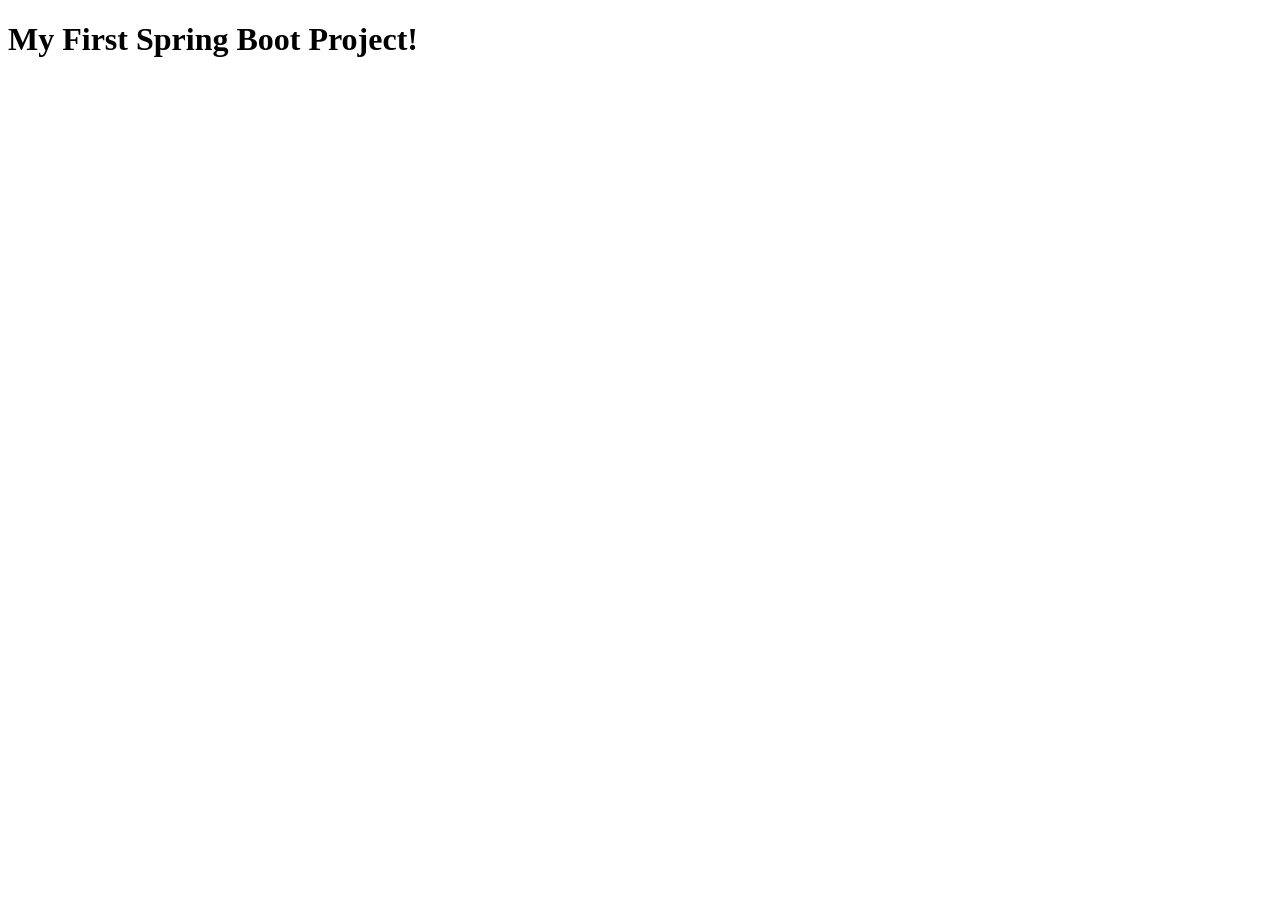
==== src/main/resources/templates/main/index.html @ 12fdea5b "1. thymeleaf basic setting 2. layout setting" ====
<!DOCTYPE html>
<!--<html lang="en">-->
<html lang="en"
      xmlns:th="http://www.thymeleaf.org"
      xmlns:layout="http://www.ultraq.net.nz/thymeleaf/layout"
      layout:decorator="~{layout/layout}">
<!--<head>
	<meta charset="UTF-8">
	<title>My First Spring Boot Project!</title>
</head>
<body>
<h1>My First Spring Boot Project!</h1>
</body>-->

<div layout:fragment="content">
	<h1>My First Spring Boot Project!</h1>
</div>
</html>
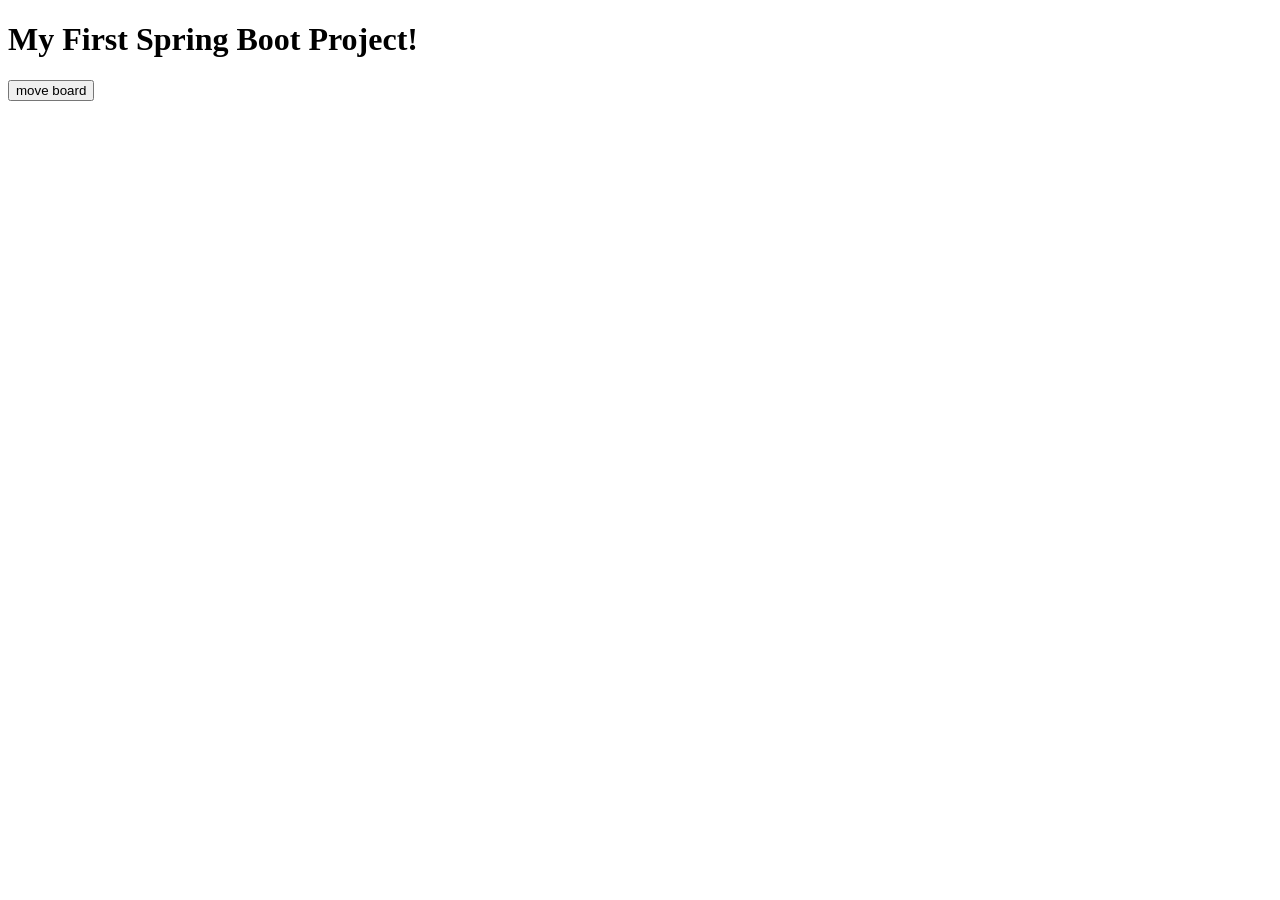
==== commit 955e21eb: "1. set basic layer 2. modified board" ====
--- a/src/main/resources/templates/main/index.html
+++ b/src/main/resources/templates/main/index.html
@@ -1,18 +1,20 @@
 <!DOCTYPE html>
-<!--<html lang="en">-->
 <html lang="en"
       xmlns:th="http://www.thymeleaf.org"
       xmlns:layout="http://www.ultraq.net.nz/thymeleaf/layout"
-      layout:decorator="~{layout/layout}">
-<!--<head>
-	<meta charset="UTF-8">
-	<title>My First Spring Boot Project!</title>
-</head>
-<body>
-<h1>My First Spring Boot Project!</h1>
-</body>-->
+      layout:decorate="~{layout/layout}">
+
+<th:block layout:fragment="js">
+	<script src="/js/main/main.js"></script>
+</th:block>
 
 <div layout:fragment="content">
 	<h1>My First Spring Boot Project!</h1>
+	
+	<a href="/board/">
+		<button>move board</button>
+	</a>
+	<!--<button class="btn_delete_test">delete_test</button>-->
 </div>
+
 </html>
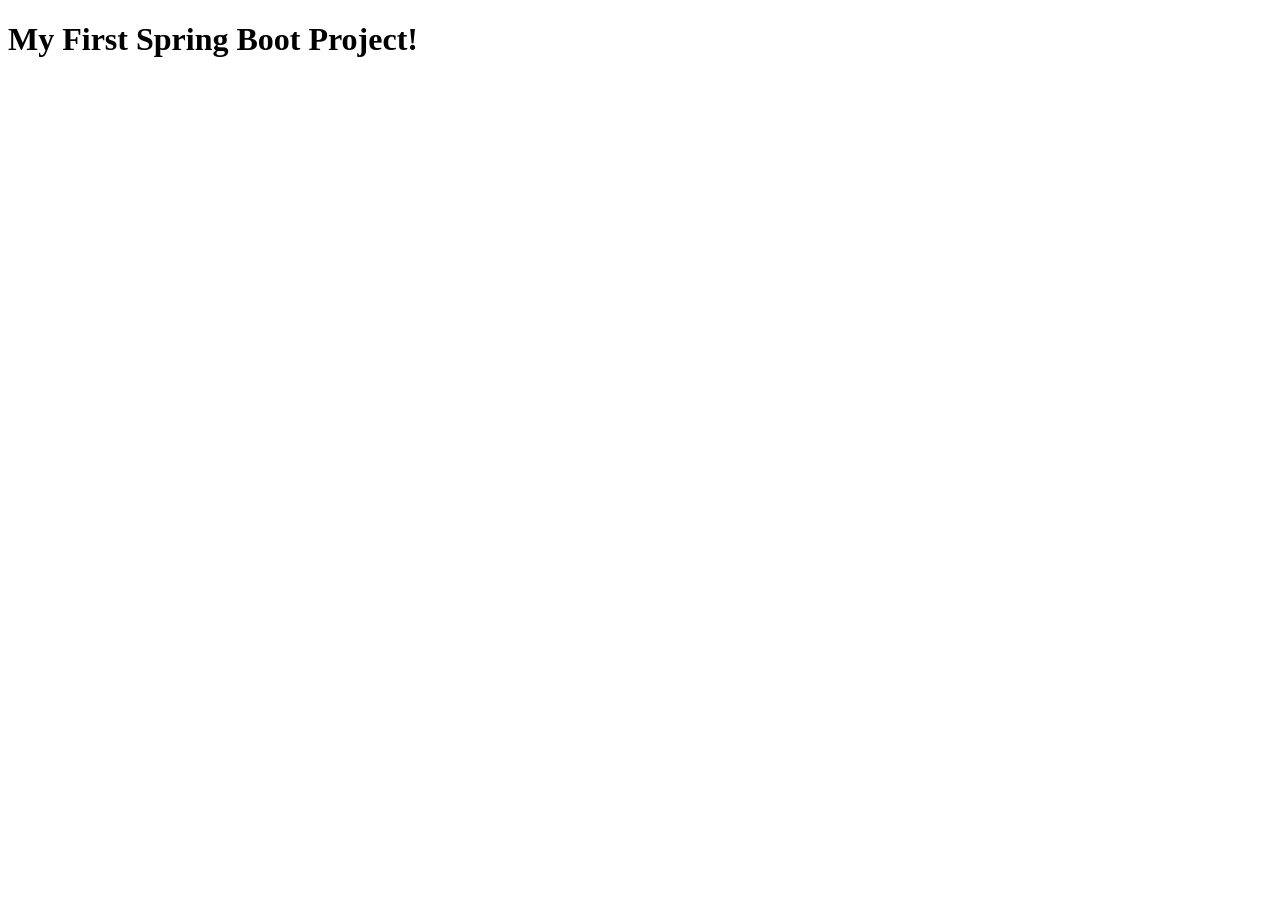
==== commit 14dc2a61: "1. board insert, read basic setting" ====
--- a/src/main/resources/templates/main/index.html
+++ b/src/main/resources/templates/main/index.html
@@ -11,9 +11,9 @@
 <div layout:fragment="content">
 	<h1>My First Spring Boot Project!</h1>
 	
-	<a href="/board/">
+	<!--<a href="/board/">
 		<button>move board</button>
-	</a>
+	</a>-->
 	<!--<button class="btn_delete_test">delete_test</button>-->
 </div>
 
